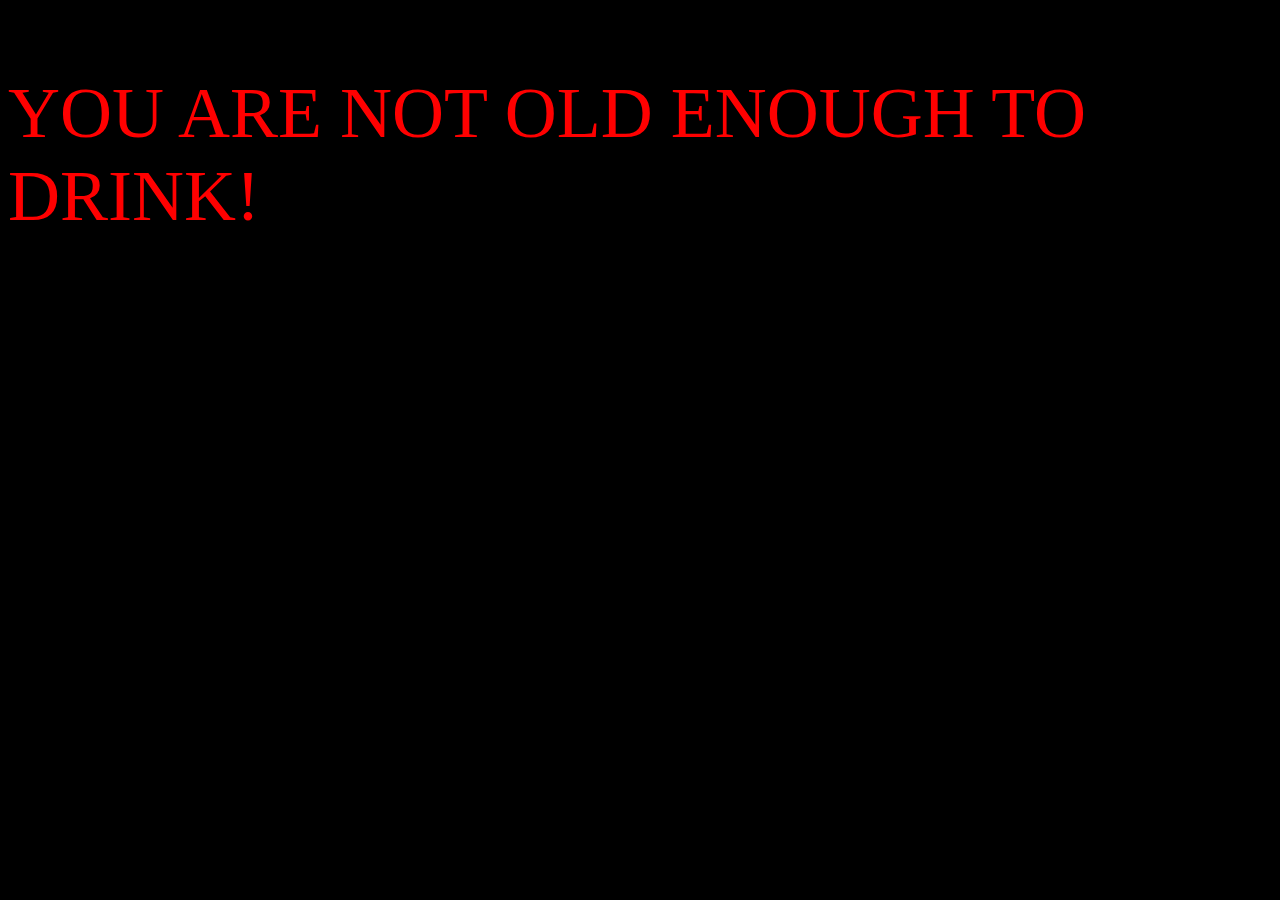
==== under21.html @ d0f13a12 "Updates to Javascript and added pages" ====
<!DOCTYPE html>
<html lang="en">
<head>
    <meta charset="UTF-8">
    <meta name="viewport" content="width=device-width, initial-scale=1.0">
    <meta http-equiv="X-UA-Compatible" content="ie=edge">
    <link rel="stylesheet" href="css/under.css">
    <title>Document</title>
</head>
<body>
    <p>YOU ARE NOT OLD ENOUGH TO DRINK!</p>
</body>
</html>
---- css/under.css ----
body{
    background-color: black;
}

p{
 color: red; 
 font-size: 72px;  
}
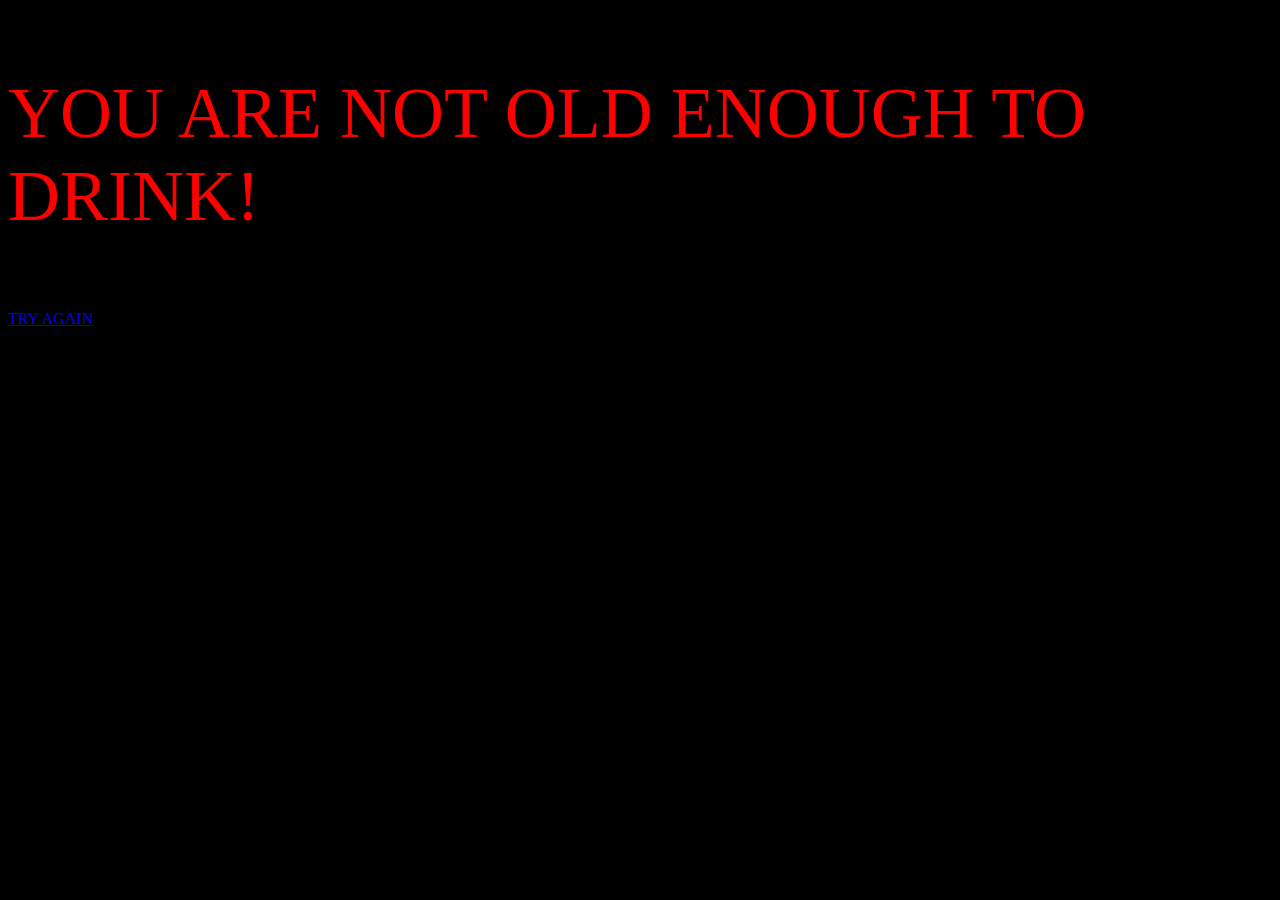
==== commit c589719a: "fixed cancel button" ====
--- a/under21.html
+++ b/under21.html
@@ -9,5 +9,6 @@
 </head>
 <body>
     <p>YOU ARE NOT OLD ENOUGH TO DRINK!</p>
+    <a href="http://127.0.0.1:5500/index.html">TRY AGAIN</a>
 </body>
 </html>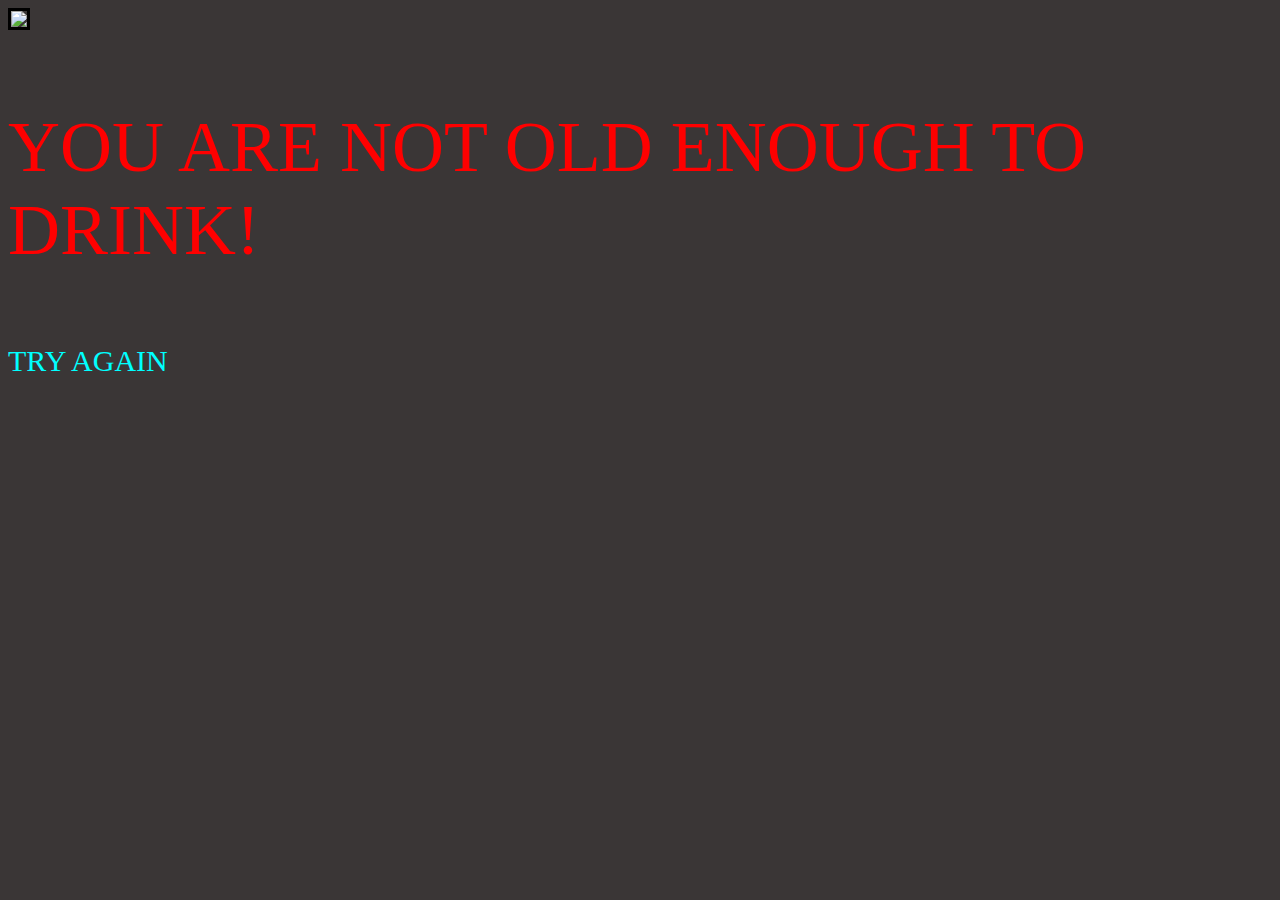
==== commit 5b6be533: "added loops and figuring out picture" ====
--- a/under21.html
+++ b/under21.html
@@ -5,10 +5,12 @@
     <meta name="viewport" content="width=device-width, initial-scale=1.0">
     <meta http-equiv="X-UA-Compatible" content="ie=edge">
     <link rel="stylesheet" href="css/under.css">
+    <script src="js/functions.js"></script> 
     <title>Document</title>
 </head>
 <body>
-    <p>YOU ARE NOT OLD ENOUGH TO DRINK!</p>
-    <a href="http://127.0.0.1:5500/index.html">TRY AGAIN</a>
+    <img src="https://media.giphy.com/media/1VVfXpSAWjVaE/giphy.gif">
+        <p>YOU ARE NOT OLD ENOUGH TO DRINK!</p>
+    <a id="back" href="index.html">TRY AGAIN</a>
 </body>
 </html>--- a/css/under.css
+++ b/css/under.css
@@ -1,8 +1,23 @@
-body{
-    background-color: black;
-}
+
 
 p{
  color: red; 
  font-size: 72px;  
+}
+
+img{
+    border-style: solid;
+    width: fit-content;
+    
+}
+
+#back{
+    text-decoration: none;
+    font-size: 30px;
+    color: aqua;
+}
+
+body{
+    background-color: rgb(58, 54, 54);
+    align-content: center;
 }